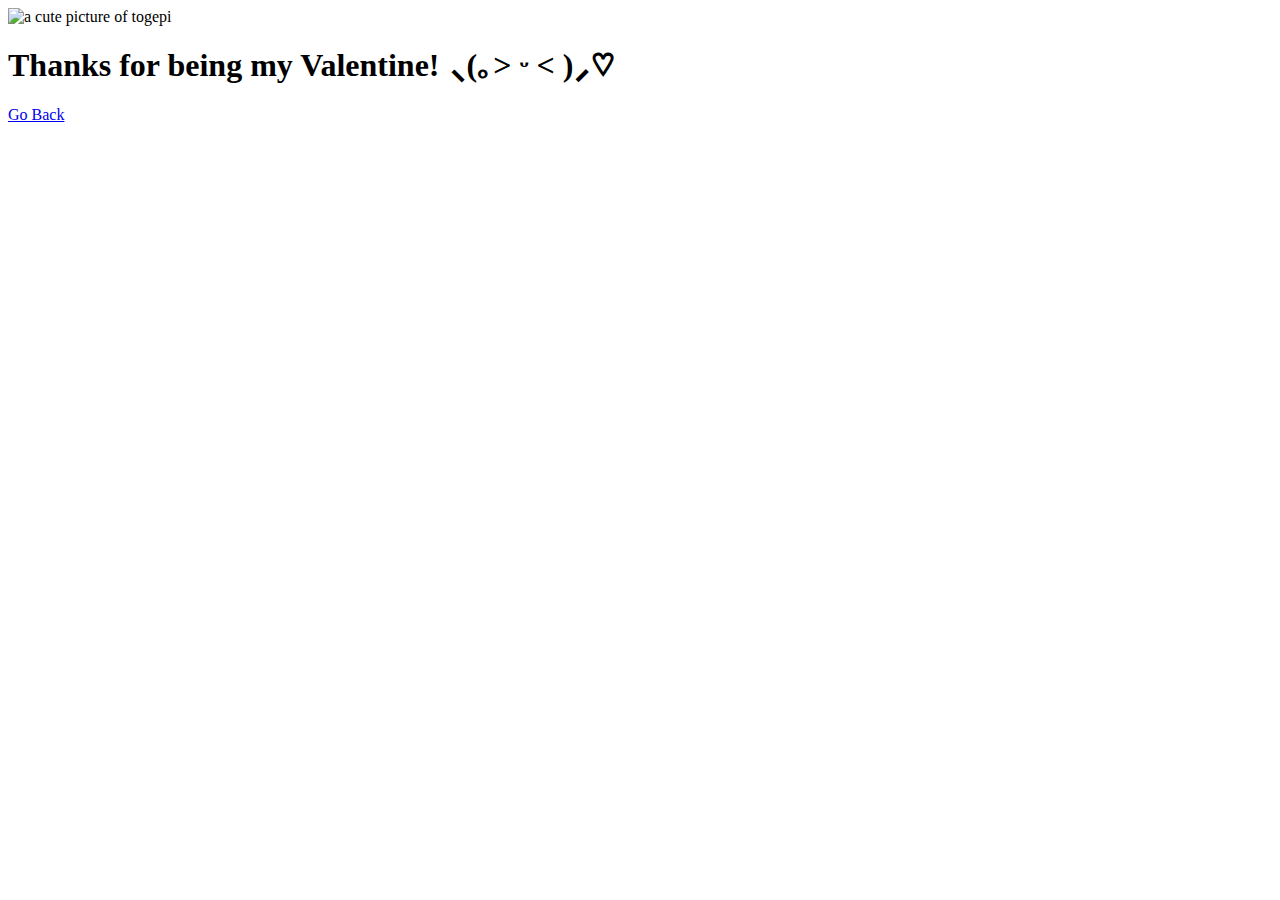
==== yay.html @ aacf5b1f "Added a go back button" ====
<!DOCTYPE html>
<html lang="en">
<head>
    <meta charset="UTF-8">
    <meta name="viewport" content="width=device-width, initial-scale=1.0">
    <title>Thanks for being my Valentine!</title>
    <link rel="stylesheet" href="styles.css">
</head>
<body>
    <div class="container">
        <!-- Gif -->
        <img src="assets/images/togepi-and-pikachu.gif" id="togepi-gif" alt="a cute picture of togepi"/>
        <!-- Question -->
        <h1 id="message">
            Thanks for being my Valentine! ⸜(｡˃ ᵕ ˂ )⸝♡
        </h1>
        <!-- Go Back Link -->
        <a href="/">Go Back</a>
    </div>
</body>
</html>
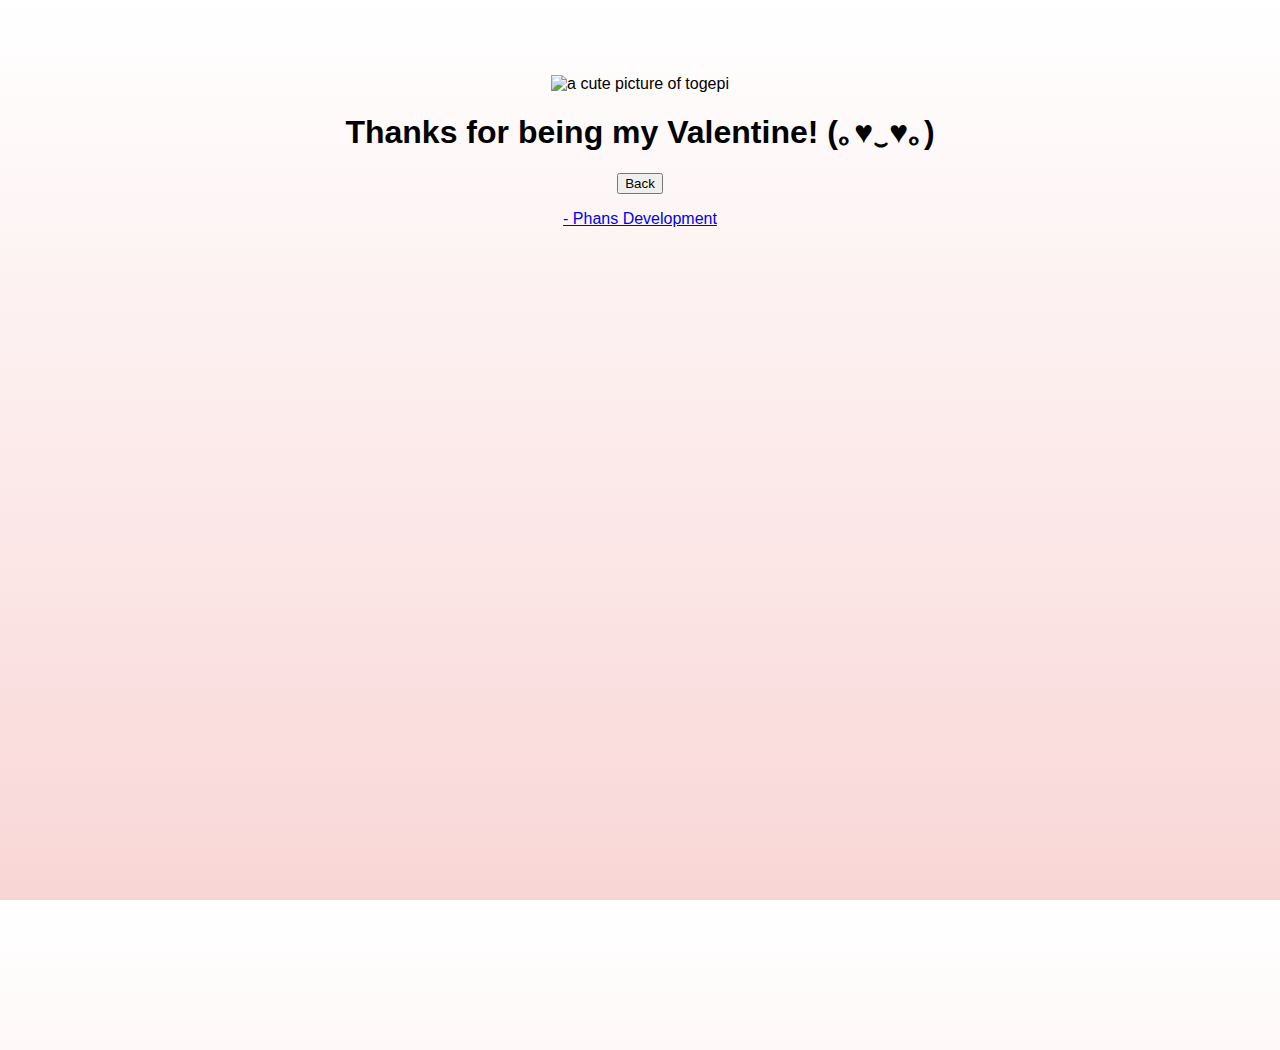
==== commit 0203f0fe: "Added Tailwind into the project" ====
--- a/yay.html
+++ b/yay.html
@@ -4,18 +4,23 @@
     <meta charset="UTF-8">
     <meta name="viewport" content="width=device-width, initial-scale=1.0">
     <title>Thanks for being my Valentine!</title>
+    <script src="https://cdnjs.cloudflare.com/ajax/libs/font-awesome/6.1.1/js/all.min.js"></script>
+    <script src="https://cdn.tailwindcss.com"></script>
     <link rel="stylesheet" href="styles.css">
 </head>
-<body>
-    <div class="container">
-        <!-- Gif -->
-        <img src="assets/images/togepi-and-pikachu.gif" id="togepi-gif" alt="a cute picture of togepi"/>
-        <!-- Question -->
-        <h1 id="message">
-            Thanks for being my Valentine! ⸜(｡˃ ᵕ ˂ )⸝♡
+<body class="h-screen bg-gradient-to-r from-pink-500 to-yellow-500"> 
+    <div class="flex min-h-screen flex-col justify-center items-center gap-5 select-none p-4">
+        <img src="assets/images/togepi-love.gif" id="togepi-gif" class="rounded-md w-full max-w-xs md:max-w-md" alt="a cute picture of togepi"/>
+        <h1 class="text-2xl md:text-4xl font-bold text-white text-center">
+            Thanks for being my Valentine! (｡♥‿♥｡)
         </h1>
-        <!-- Go Back Link -->
-        <a href="/">Go Back</a>
+        <button class="p-2 duration-300 flex gap-2 items-center justify-center ease-in-out hover:bg-green-500 bg-green-400/80 w-32 md:w-24 rounded-md text-white hover:scale-[1.2]" id="back-btn" onclick="window.location.href='index.html'">
+            <i class="fa-solid fa-arrow-left"></i>
+            <span class="hidden md:inline">Back</span>
+        </button>
     </div>
+    <p class="text-white fixed left-3 bottom-3">
+        <a href="https://phans.bio" target="_blank" class="underline">- Phans Development</a>
+    </p>
 </body>
 </html>--- a/styles.css
+++ b/styles.css
@@ -0,0 +1,33 @@
+:root {
+    --gap-scale-factor: 250;
+}
+
+html, body {
+    height: 100%;
+    margin: 0;
+    padding: 0;
+    overflow: hidden;
+}
+
+body {
+    display: flex;
+    flex-direction: column;
+    justify-content: flex-start;
+    text-align: center;
+    margin: 0;
+    padding: 75px 0;
+    background: linear-gradient(#ffffff, #f9d6d6);
+    font-family: "Steph", sans-serif;
+}
+
+@font-face {
+    font-family: "Steph";
+    src: url("assets/fonts/steph-font.ttf");
+    font-weight: normal;
+}
+
+@font-face {
+    font-family: "Steph";
+    src: url("assets/fonts/steph-font-bold.ttf");
+    font-weight: bold;
+}